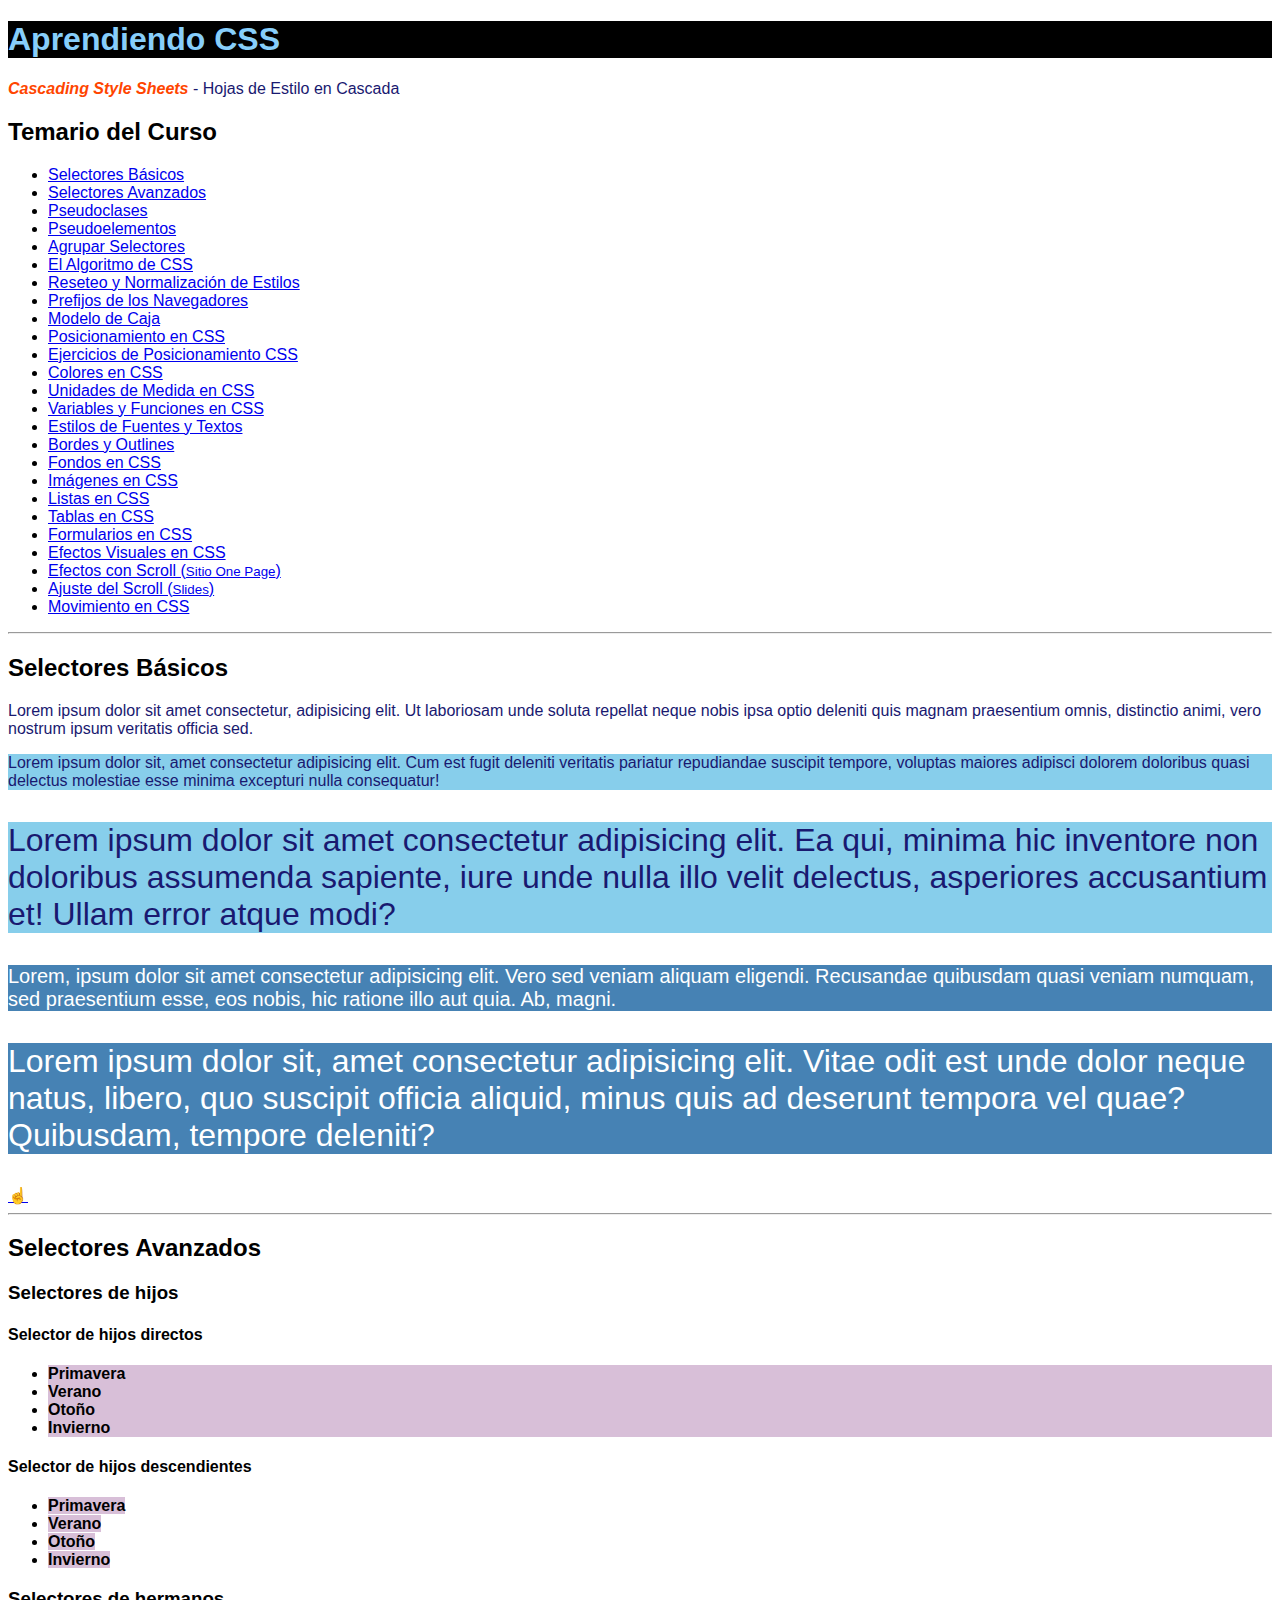
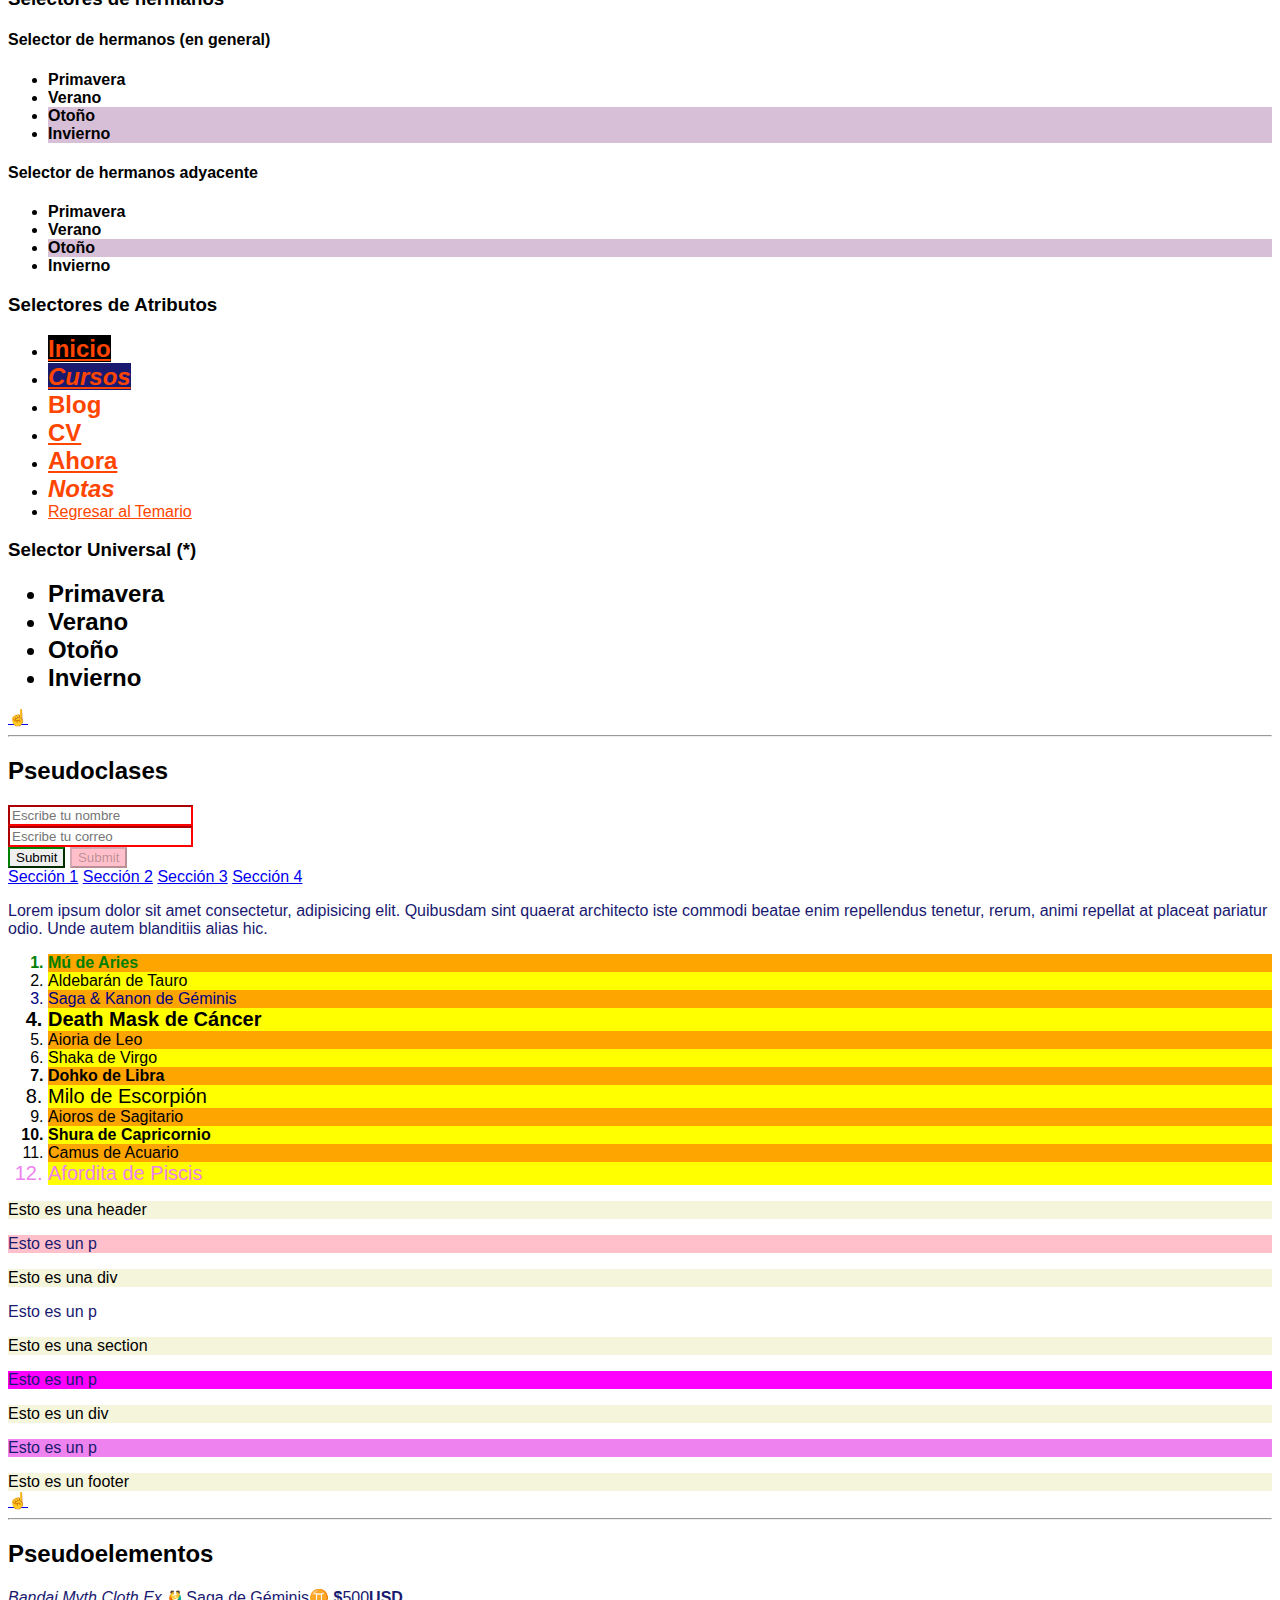
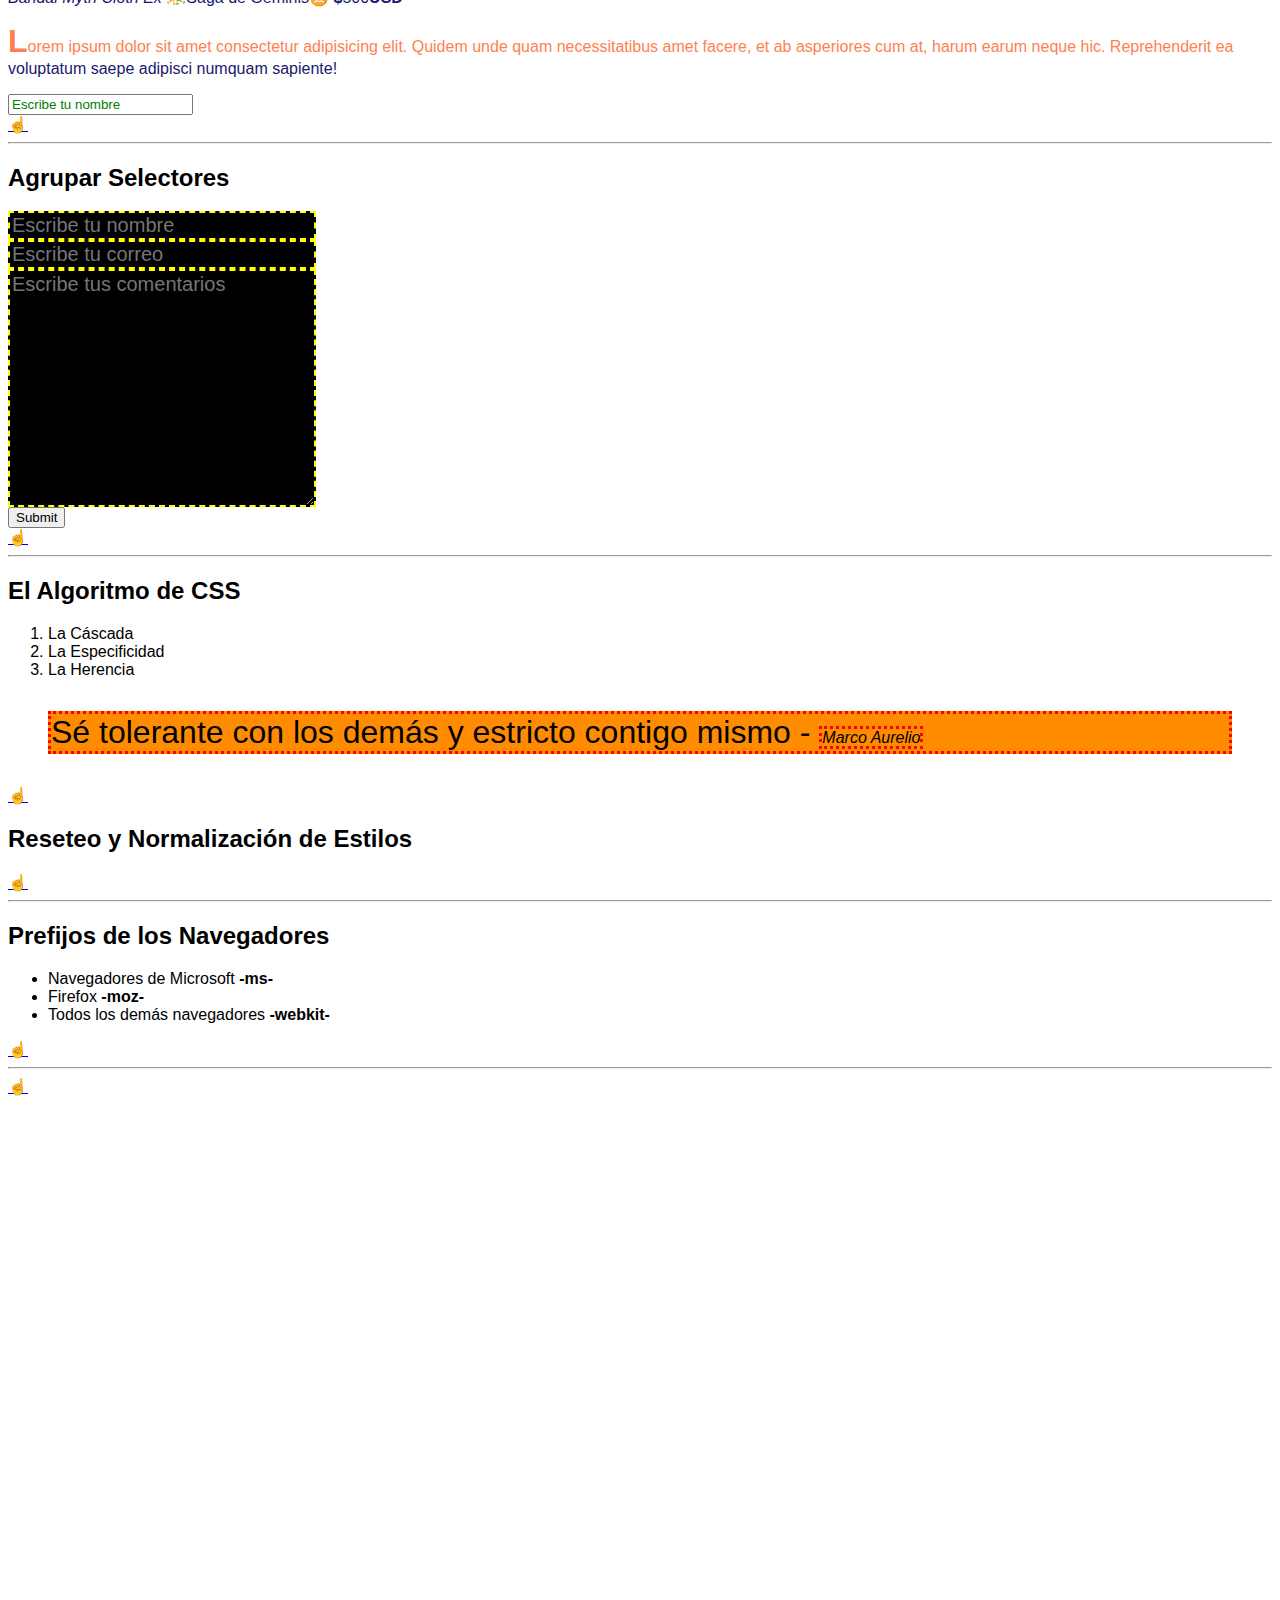
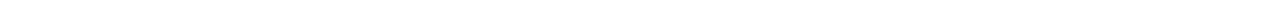
==== 02-CursosCSS/index.html @ b0f184ba "comentarios" ====
<!DOCTYPE html>
<html lang="es">

<head>
  <meta charset="UTF-8">
  <meta http-equiv="X-UA-Compatible" content="IE=edge">
  <meta name="viewport" content="width=device-width, initial-scale=1.0">
  <title>Curso de CSS</title>
  <!-- <link rel="stylesheet" href="css/reset.css"> -->
  <link rel="stylesheet" href="css/normalize.css">
  <link rel="stylesheet" href="css/style.css">
  <style>
    html {
      scroll-behavior: smooth;
    }

    h1 {
      color: yellowgreen;
    }
  </style>
</head>

<body>
  <article id="temario-css">
    <h1 style="color: lightskyblue;">Aprendiendo CSS</h1>
    <p><i style="font-weight: bold; color: orangered;">Cascading Style Sheets</i> - Hojas de Estilo en Cascada</p>
    <h2>Temario del Curso</h2>
    <ul>
      <li><a href="index.html#selectores-basicos">Selectores Básicos</a></li>
      <li><a href="index.html#selectores-avanzados">Selectores Avanzados</a></li>
      <li><a href="index.html#pseudoclases">Pseudoclases</a></li>
      <li><a href="index.html#pseudoelementos">Pseudoelementos</a></li>
      <li><a href="index.html#agrupar-selectores">Agrupar Selectores</a></li>
      <li><a href="index.html#algoritmo-css">El Algoritmo de CSS</a></li>
      <li><a href="index.html#reseteo-normalizacion">Reseteo y Normalización de Estilos</a></li>
      <li><a href="index.html#prefijos-navegadores">Prefijos de los Navegadores</a></li>
      <li><a href="box-model.html">Modelo de Caja</a></li>
      <li><a href="positions.html">Posicionamiento en CSS</a></li>
      <li><a href="positions-examples.html">Ejercicios de Posicionamiento CSS</a></li>
      <li><a href="colors.html">Colores en CSS</a></li>
      <li><a href="units.html">Unidades de Medida en CSS</a></li>
      <li><a href="variables-functions.html">Variables y Funciones en CSS</a></li>
      <li><a href="fonts-texts.html">Estilos de Fuentes y Textos</a></li>
      <li><a href="border-outline.html">Bordes y Outlines</a></li>
      <li><a href="backgrounds.html">Fondos en CSS</a></li>
      <li><a href="images.html">Imágenes en CSS</a></li>
      <li><a href="lists.html">Listas en CSS</a></li>
      <li><a href="tables.html">Tablas en CSS</a></li>
      <li><a href="forms.html">Formularios en CSS</a></li>
      <li><a href="visual-effects.html">Efectos Visuales en CSS</a></li>
      <li><a href="scroll-one-page.html">Efectos con Scroll (<small>Sitio One Page</small>)</a></li>
      <li><a href="scroll-snap-slides.html">Ajuste del Scroll (<small>Slides</small>)</a></li>
      <li><a href="motion.html">Movimiento en CSS</a></li>
    </ul>
  </article>
  <hr>
  <article id="selectores-basicos">
    <h2>Selectores Básicos</h2>
    <p>
      Lorem ipsum dolor sit amet consectetur, adipisicing elit. Ut laboriosam unde soluta repellat neque nobis ipsa
      optio deleniti quis magnam praesentium omnis, distinctio animi, vero nostrum ipsum veritatis officia sed.
    </p>
    <p id="parrafo-dos">
      Lorem ipsum dolor sit, amet consectetur adipisicing elit. Cum est fugit deleniti veritatis pariatur repudiandae
      suscipit tempore, voluptas maiores adipisci dolorem doloribus quasi delectus molestiae esse minima excepturi nulla
      consequatur!
    </p>
    <p class="text-32 bg-skyblue">
      Lorem ipsum dolor sit amet consectetur adipisicing elit. Ea qui, minima hic inventore non doloribus assumenda
      sapiente, iure unde nulla illo velit delectus, asperiores accusantium et! Ullam error atque modi?
    </p>
    <p class="text-20 bg-steelblue text-white">
      Lorem, ipsum dolor sit amet consectetur adipisicing elit. Vero sed veniam aliquam eligendi. Recusandae quibusdam
      quasi veniam numquam, sed praesentium esse, eos nobis, hic ratione illo aut quia. Ab, magni.
    </p>
    <p class="text-32 bg-steelblue text-white">
      Lorem ipsum dolor sit, amet consectetur adipisicing elit. Vitae odit est unde dolor neque natus, libero, quo
      suscipit officia aliquid, minus quis ad deserunt tempora vel quae? Quibusdam, tempore deleniti?
    </p>
    <a href="index.html#temario-css">☝️</a>
  </article>
  <hr>
  <article id="selectores-avanzados">
    <h2>Selectores Avanzados</h2>
    <h3>Selectores de hijos</h3>
    <h4>Selector de hijos directos</h4>
    <ul class="hijos-directos">
      <li><b>Primavera</b></li>
      <li><b>Verano</b></li>
      <li><b>Otoño</b></li>
      <li><b>Invierno</b></li>
    </ul>
    <h4>Selector de hijos descendientes</h4>
    <ul class="hijos-descendientes">
      <li><b>Primavera</b></li>
      <li><b>Verano</b></li>
      <li><b>Otoño</b></li>
      <li><b>Invierno</b></li>
    </ul>
    <h3>Selectores de hermanos</h3>
    <h4>Selector de hermanos (en general)</h4>
    <ul>
      <li><b>Primavera</b></li>
      <li class="hermanos-general"><b>Verano</b></li>
      <li><b>Otoño</b></li>
      <li><b>Invierno</b></li>
    </ul>
    <h4>Selector de hermanos adyacente</h4>
    <ul>
      <li><b>Primavera</b></li>
      <li class="hermanos-adyacentes"><b>Verano</b></li>
      <li><b>Otoño</b></li>
      <li><b>Invierno</b></li>
    </ul>
    <h3>Selectores de Atributos</h3>
    <nav class="selectores-atributos">
      <ul>
        <li><a href="https://jonmircha.com" target="_blank">Inicio</a></li>
        <li><a class="menu-item cursos button" href="https://jonmircha.com/cursos" target="_blank">Cursos</a></li>
        <li><a href="http://jonmircha.com/blog" target="_blank">Blog</a></li>
        <li><a href="https://jonmircha.com/cv" target="_blank">CV</a></li>
        <li><a class="menu item ahora button" href="https://jonmircha.com/ahora" target="_blank">Ahora</a></li>
        <li><a class="menu-item notas button" href="http://jonmircha.com/notas" target="_blank">Notas</a></li>
        <li><a href="index.html#temario-css">Regresar al Temario</a></li>
      </ul>
    </nav>
    <h3>Selector Universal (*)</h3>
    <ul class="selector-universal">
      <li><b>Primavera</b></li>
      <li><b>Verano</b></li>
      <li><b>Otoño</b></li>
      <li><b>Invierno</b></li>
    </ul>
    <a href="index.html#temario-css">☝️</a>
  </article>
  <hr>
  <article id="pseudoclases">
    <h2>Pseudoclases</h2>
    <form class="form-pseudoclases">
      <input type="text" name="nombre" placeholder="Escribe tu nombre" required>
      <br>
      <input type="email" name="correo" placeholder="Escribe tu correo" required>
      <br>
      <input type="submit">
       <input type="submit" disabled><!-- inhabilita el boton  -->
    </form>
    <nav class="menu-pseudoclases">
      <a href="#seccion1">Sección 1</a>
      <a href="#seccion2">Sección 2</a>
      <a href="#seccion3">Sección 3</a>
      <a href="#seccion4">Sección 4</a>
    </nav>
    <p class="p-pseudoclases">
      Lorem ipsum dolor sit amet consectetur, adipisicing elit. Quibusdam sint quaerat architecto iste commodi beatae
      enim repellendus tenetur, rerum, animi repellat at placeat pariatur odio. Unde autem blanditiis alias hic.
    </p>
    <ol class="lista-pseudoclases">
      <li>Mú de Aries</li>
      <li>Aldebarán de Tauro</li>
      <li>Saga & Kanon de Géminis</li>
      <li>Death Mask de Cáncer</li>
      <li>Aioria de Leo</li>
      <li>Shaka de Virgo</li>
      <li>Dohko de Libra</li>
      <li>Milo de Escorpión</li>
      <li>Aioros de Sagitario</li>
      <li>Shura de Capricornio</li>
      <li>Camus de Acuario</li>
      <li>Afordita de Piscis</li>
    </ol>
    <article class="articulo-pseudoclases">
      <header>Esto es una header</header>
      <p>Esto es un p</p>
      <div>Esto es una div</div>
      <p>Esto es un p</p>
      <section>Esto es una section</section>
      <p>Esto es un p</p>
      <div>Esto es un div</div>
      <p>Esto es un p</p>
      <footer>Esto es un footer</footer>
    </article>
    <a href="index.html#temario-css">☝️</a>
  </article>
  <hr>
  <article id="pseudoelementos">
    <h2>Pseudoelementos</h2>
    <p>
      <i>Bandai Myth Cloth Ex</i> <span class="saga-geminis">Saga de Géminis</span> <span class="saga-precio">500</span>
    </p>
    <p class="p-pseudoelementos">
      Lorem ipsum dolor sit amet consectetur adipisicing elit. Quidem unde quam necessitatibus amet facere, et ab
      asperiores cum at, harum earum neque hic. Reprehenderit ea voluptatum saepe adipisci numquam sapiente!
    </p>
    <input class="input-pseudoelementos" type="text" name="nombre" placeholder="Escribe tu nombre">
    <br>
    <a href="index.html#temario-css">☝️</a>
  </article>
  <hr>
  <article id="agrupar-selectores">
    <h2>Agrupar Selectores</h2>
    <form class="form-agrupar-selectores">
      <input type="text" name="nombre" placeholder="Escribe tu nombre">
      <input type="email" name="correo" placeholder="Escribe tu correo">
      <textarea name="comentarios" placeholder="Escribe tus comentarios" cols="30" rows="10"></textarea>
      <input type="submit">
    </form>
    <a href="index.html#temario-css">☝️</a>
  </article>
  <hr>
  <article id="algoritmo-css">
    <h2>El Algoritmo de CSS</h2>
    <ol>
      <li>La Cáscada</li>
      <li>La Especificidad</li>
      <li>La Herencia</li>
    </ol>
    <blockquote id="cita-marco" class="cita-marco" style="background-color: rebeccapurple;">
      Sé tolerante con los demás y estricto contigo mismo - <cite>Marco Aurelio</cite>
    </blockquote>
    <a href="index.html#temario-css">☝️</a>
  </article>
  <article id="reseteo-normalizacion">
    <h2>Reseteo y Normalización de Estilos</h2>
    <a href="index.html#temario-css">☝️</a>
  </article>
  <hr>
  <article id="prefijos-navegadores">
    <h2>Prefijos de los Navegadores</h2>
    <ul>
      <li>Navegadores de Microsoft <code><b>-ms-</b></code></li>
      <li>Firefox <code><b>-moz-</b></code></li>
      <li>Todos los demás navegadores <code><b>-webkit-</b></code></li>
    </ul>
    <a href="index.html#temario-css">☝️</a>
  </article>
  <hr>
  <a href="index.html#temario-css">☝️</a>
  <br><br><br><br><br><br><br><br><br><br><br><br><br><br><br><br><br><br><br><br><br><br><br><br><br><br><br><br><br><br>
</body>

</html>
---- 02-CursosCSS/css/style.css ----
/* 
Comentario en CSS

Regla CSS consta de 2 partes 
 1) el selector
 2) bloque de declaraciones: {
  atributo: valor;
  atributo-de-mas-dos-palabras: otro-valor;
}
*/

/* Son mala práctica por que son bloqueantes a la hora de que el navegador lee esta instrucción(el navegador cuando entramos lee todo el 'contenido' y al momento de leer el import se queda ahi hasta termine de leer el contenido de esa hoja para poder seguir leyendo el otro contenido)  */
@import url("otro-hoja.css"); /* la regla import es para colocar los estilos de otra pagina de estilos */

h1 {
  color: orangered;
  background-color: black;
}

/* 
  Links de referencia y documentación
  https://es.wikipedia.org/wiki/Hoja_de_estilos_en_cascada
  https://www.w3.org/html/logo/
  https://www.w3.org/standards/webdesign/htmlcss.html
  https://www.w3.org/TR/css-2020/
  https://developer.mozilla.org/es/docs/Web/CSS
  https://cssreference.io/
  https://caniuse.com/
  https://codeguide.co/
*/

/* 
Selectores Básicos
  1) Etiquetas - son elementos html
  2) Identificadores - atributo id - #
  3) Clases - atributo class - .
*/

p {
  color: midnightblue;
}

/* Dar estilos con Id se considera un AntiPatrón */
#parrafo-dos {
  background-color: skyblue;
}

/* Dar estilos con clases nos permite reutilizar nuestro código CSS */
.bg-skyblue {
  background-color: skyblue;
}

.bg-steelblue {
  background-color: steelblue;
}

.text-20 {
  font-size: 20px;
}

.text-32 {
  font-size: 32px;
}

.text-white {
  color: white;
}

.hijos-directos > li {         /*tiene que se directo de la clase hijos directos, li es en bloque(se pintan todos) */
  background-color: thistle;
}

.hijos-descendientes b {     /*No importa si no es hijo directo(osea que no esta despues de ul), b es en linea(se pintan todos en un cierto espacio)    */
  background-color: thistle;
}

/* Los selectores de hermanos van a aplicar a los elementos que son hermanos y que estén por debajo del elemento de referencia */
.hermanos-general ~ li { /* como la clase esta en el segundo li(en verano) se marcan los dos hermanos de abajo */
  background-color: thistle;
}

.hermanos-adyacentes + li {  /* la clase esta en el segundo li(verano) y solo se marca el siguiente de abajo */
  background-color: thistle;
}

/* Selectores de atributos */
.selectores-atributos a[href] { /* aplica los estilos a todos los enlaces que tengan el atributo href */
  color: orangered;
}

.selectores-atributos a[target="_blank"] { /*aplica los estilos a todos los enlaces que tengan el atributo target y aparte tenga el valor _blank  */
  font-weight: bold;
}

/* El comodín del * aplica el estilo si contiene el texto en cuestión en cualquier parte, en este caso jonmircha */
.selectores-atributos a[href*="jonmircha"] {
  font-size: 24px;
}

/* El comodín del ^ aplica el estilo si contiene el texto en cuestión al inicio solamente */
.selectores-atributos a[href^="http://"]{
  text-decoration: none; /* que no tengan el subrayado(blog y notas, los demas empiezan con https:// */
}

/* El comodín del $ aplica el estilo si contiene el texto en cuestión al final */
.selectores-atributos a[href$=".com"] {
  background-color: black; /* solamente inicio termina con .com */
}

/* El comodín del ~ aplica el estilo si contiene el texto en cuestión en una lista separada por espacios */
.selectores-atributos a[class~="cursos"] {  
   background-color: midnightblue; /* que exista la clase cursos */
}

/* El comodín del | aplica el estilo si contiene el texto en cuestión en una lista separada por espacios y que despues del texto en cuestión venga un guión medio - */
.selectores-atributos a[class|="menu"] { /* menu tiene que estar seguida del guion, por eso solo esta regla aplica a cursos y a notas, en ahora no aplica porque solo tiene el menu solo */
  font-style: italic; 
}

/* Selector Universal */
* {
  font-family: sans-serif; /* se aplica a todos los elementos del documento html  */
}

.selector-universal * {  /*se aplica a todos los elementos dentro de la clase selector-universal   */
  font-size: 24px;
}

/* 
Pseudoclases - Dan estilos dependiendo del contexto, posición o estado del elemento
https://developer.mozilla.org/es/docs/Web/CSS/Pseudo-classes
*/

.form-pseudoclases *:required { /*todos los elementos del form que sean del tipo required(seria un estado)  */
  border-color: yellow;
}

.form-pseudoclases *:valid { /*cuando llenamos el form, si lo llevamos bien, osea que el form sea valido(por ej el input tipo email tiene que validar q haya una arroba en los textos), el borde se va pintar de verde  */
  border-color: green;
}

.form-pseudoclases *:invalid { /*cumple la misma funcion de arriba pero al reves, cuando el form sea invalido lo pinta de rojo, y ademas trabaja con el required porque es requerido y si no se llena el formulario requerido, el formulario es invalido  */
  border-color: red;
}

.form-pseudoclases *:focus { /*cuando cualquier elemento del formulario tenga el foco de la pagina se cambia el color de fondo */
  background-color: skyblue;
}

.form-pseudoclases *:disabled { /*le doy estilo al elemento que esta desabilitado(en boton de enviar que tiene ek disabled) */
  background-color: pink;
}

.menu-pseudoclases a:visited { /*dentro de la clase menu-pseudoclases hay enlaces, los enlaces tienen un color especifico y cuando los visito me cambia de color a un color medio violeta, con esta propiedad puedo cambiar el color de los enlaces visitados, si ponia solo a:visited este color iba a cambiar en todos los enlaces. Tiene que estar arriba para que no innhabilite el estado hover */
  color: red;
}
/*el hover se puede usar para todos los elementos, para enlaces, para imagenes, para parrafos, etc.Ademas tiene que estar definido al final de estas pseudoclases.
Importa mucho el orden:
:link(es el que pone el color en los enlaces)
:active
:visited
:hover
En la pagina de mozilla developer aparece por orden(el enlace esta mas arriba) */

.menu-pseudoclases a:hover { /*dentro de la clase menu-pseudoclases hay enlaces, cuando pase por esos enlaces con el mouse me va cambiar el color de letra(a naranja)*/
  color: orange;
}




.p-pseudoclases:hover { /*esto seria una prueba de que cualquier elemento puede tener el hover(es cuando el mouse para por el elemento seleccionado) en este caso selecionamos que cuando el mouse pase por la clase pseudoclases el tamaño de la fuente va aumentar  */
  font-size: 20px;
}

#temario-css:target {  /* cuando apreto el boton de la manito para que al temario, el fondo se pinta de ese color. */
  background-color: lightgreen;
}


.lista-pseudoclases li:first-child { /*en la clase lista-pseudoclases ya sabemos que hay una lista, el first-child va aplicar el estilo al primer elemento que tenga el elemento padre(li), en este caso cambia el color de la letra al primer elemento li*/
  color: green;
}

.lista-pseudoclases li:last-child { /*en este caso es para el ultimo elemento li, va a cambiar el color de letra*/
  color: violet;
}

.lista-pseudoclases li:nth-child(3) { /*con nth-child elegimos el elemento al que queremos aplicarle el estilo y le pasamos como argumento un numero que tiene que estar entre parentesis, en este caso al 3er elemento de la lista le cambio el color de la letra */
  color: navy;
}

.lista-pseudoclases li:nth-child(4n) { /*4n significa que de 4 en 4 aplique los estilos, en este caso que el tamaño de la letra sea de 20px */ 
  font-size: 20px;
}

.lista-pseudoclases li:nth-child(3n + 1) { /*con 3n significa que vaya de 3 en 3: se pinta el 3ero, despues el 6to,9no y el 12vo; con el +1 lo que hago empiece en 1, despues va el 4to, despues va el 7mo y despues el 10mo */ 
  font-weight: bold;
}

.lista-pseudoclases li:nth-child(even) { /*even quiere decir pares, osea que el color de fondo de los numeros pares sea de amarillo */
  background-color: yellow;
}

.lista-pseudoclases li:nth-child(odd) { /*odd quiere decir impares, osea que el color de fondo de los numeros imparres sea naranja */
  background-color: orange;
}

.articulo-pseudoclases p:first-of-type { /*aca le estoy diciendo que el estilo se aplique al primer parrafo(osea el primero en su tipo), porque en la clase articulo-pseudoclases el primer elemento no es un p, es un header, pero con el of type me va marcar el primer parrafo que aparezca */
  background-color: pink;
}

.articulo-pseudoclases p:last-of-type { /*aca le decimos que el color de fondo sea violet al ultimo p(al ultimo en su tipo) */
  background-color: violet;
}

.articulo-pseudoclases p:nth-of-type(3) { /*aca le decimos que al tercer p(el tercero en su tipo) le pongamos el estilo fuchsia */
  background-color: fuchsia;
}

.articulo-pseudoclases *:not(p) { /*aca le decimos que le aplique estilos a todos las etiquetas y con el not(p) le decimos que menos a las etiquetas p */
  background-color: beige;
}

/*
Pseudoelementos - Dan estilos a partes específicas de un elemento, se usa el :: para diferenciarlos de las pseudoclases
https://developer.mozilla.org/es/docs/Web/CSS/Pseudoelementos
*/

.saga-geminis::before {
  content: "🤼‍♂️";
}

.saga-geminis::after {
  content: "♊";
}

.saga-precio::before {
  content: "$";
  font-weight: bold;
}

.saga-precio::after {
  content: "USD";
  font-weight: bold;
}

.p-pseudoelementos::first-letter {
  font-weight: bold;
  font-size: 32px;
}

.p-pseudoelementos::first-line {
  color: coral;
}

.p-pseudoelementos::selection {
  color: greenyellow;
  background-color: black;
}

.input-pseudoelementos::placeholder {
  color: green;
}

/* Agrupar Selectores */
.form-agrupar-selectores input[type="text"],
.form-agrupar-selectores input[type="email"],
.form-agrupar-selectores textarea {
  border-color: yellow;
  border-width: 2px;
  border-style: dashed;
  background-color: black;
  font-size: 20px;
  display: block;
  width: 300px;
}

/* 
El Algoritmo de CSS: Es la forma en que el navegador aplica los estilos al documento HTML. Es vital entender este concepto para que entiendas como se aplican y en algunas ocasiones se sobreescriben las reglas CSS.
  1) La Cascada.
  2) La Especificidad.
  3) La Herencia.

La Cascada es el mecanismo en que el navegador aplica los estilos. Y toma en cuenta lo siguiente en este orden:
  1) El Origen del Código:
    - El User Agent (los estilos por defecto del navegador)
    - Personalizaciones del usuario.
    - Los estilos del autor.
  2) La Especificidad del Selector
  3) Orden de Aparición

La Especificidad es el peso que tiene un selector cuando hay conflicto de estilos. Se calcula de la siguiente forma:
  Etiquetas y pseudoelementos -------------- 0,0,0,1
  Clases, atributos y pseudoclases ------------0,0,1,0
  Identificadores -------------------------------0,1,0,0
  Estilos en línea--------------------------------1,0,0,0
  !important ------------------Rompe la especificidad

La Herencia, es la capacidad de un selector de obtener (heredar) los valores de sus ancestros más cercanos, para aplicarla se usa el valor inherit, si queremos evitarla podemos asignar otro valor o inicializar la propiedad en cuestión con el valor initial

https://web.dev/learn/css/inheritance/#which-properties-are-inheritable
*/

blockquote#cita-marco.cita-marco {
  background-color: lightsteelblue;
}

blockquote {
  background-color: burlywood;
}

#cita-marco {
  background-color: lightgreen;
}

blockquote.cita-marco {
  background-color: tomato;
}

.cita-marco {
  background-color: cornflowerblue;
}

.cita-marco {
  background-color: mediumaquamarine !important;
}

blockquote#cita-marco {
  background-color: lightsalmon;
}

.cita-marco {
  background-color: moccasin !important;
  background-color: darkorange !important;
  font-size: 32px;
  border-style: dotted;
  border-color: red;
}

.cita-marco cite {
  background-color: pink;
  background-color: inherit;
  font-size: 24px;
  font-size: initial;
  border-style: inherit;
  border-color: inherit;
}

/* 
https://autoprefixer.github.io/
https://caniuse.com/

Prefijos de los navegadores
-webkit-user-select: none;
-moz-user-select: none;
-ms-user-select: none;
user-select: none;
*/
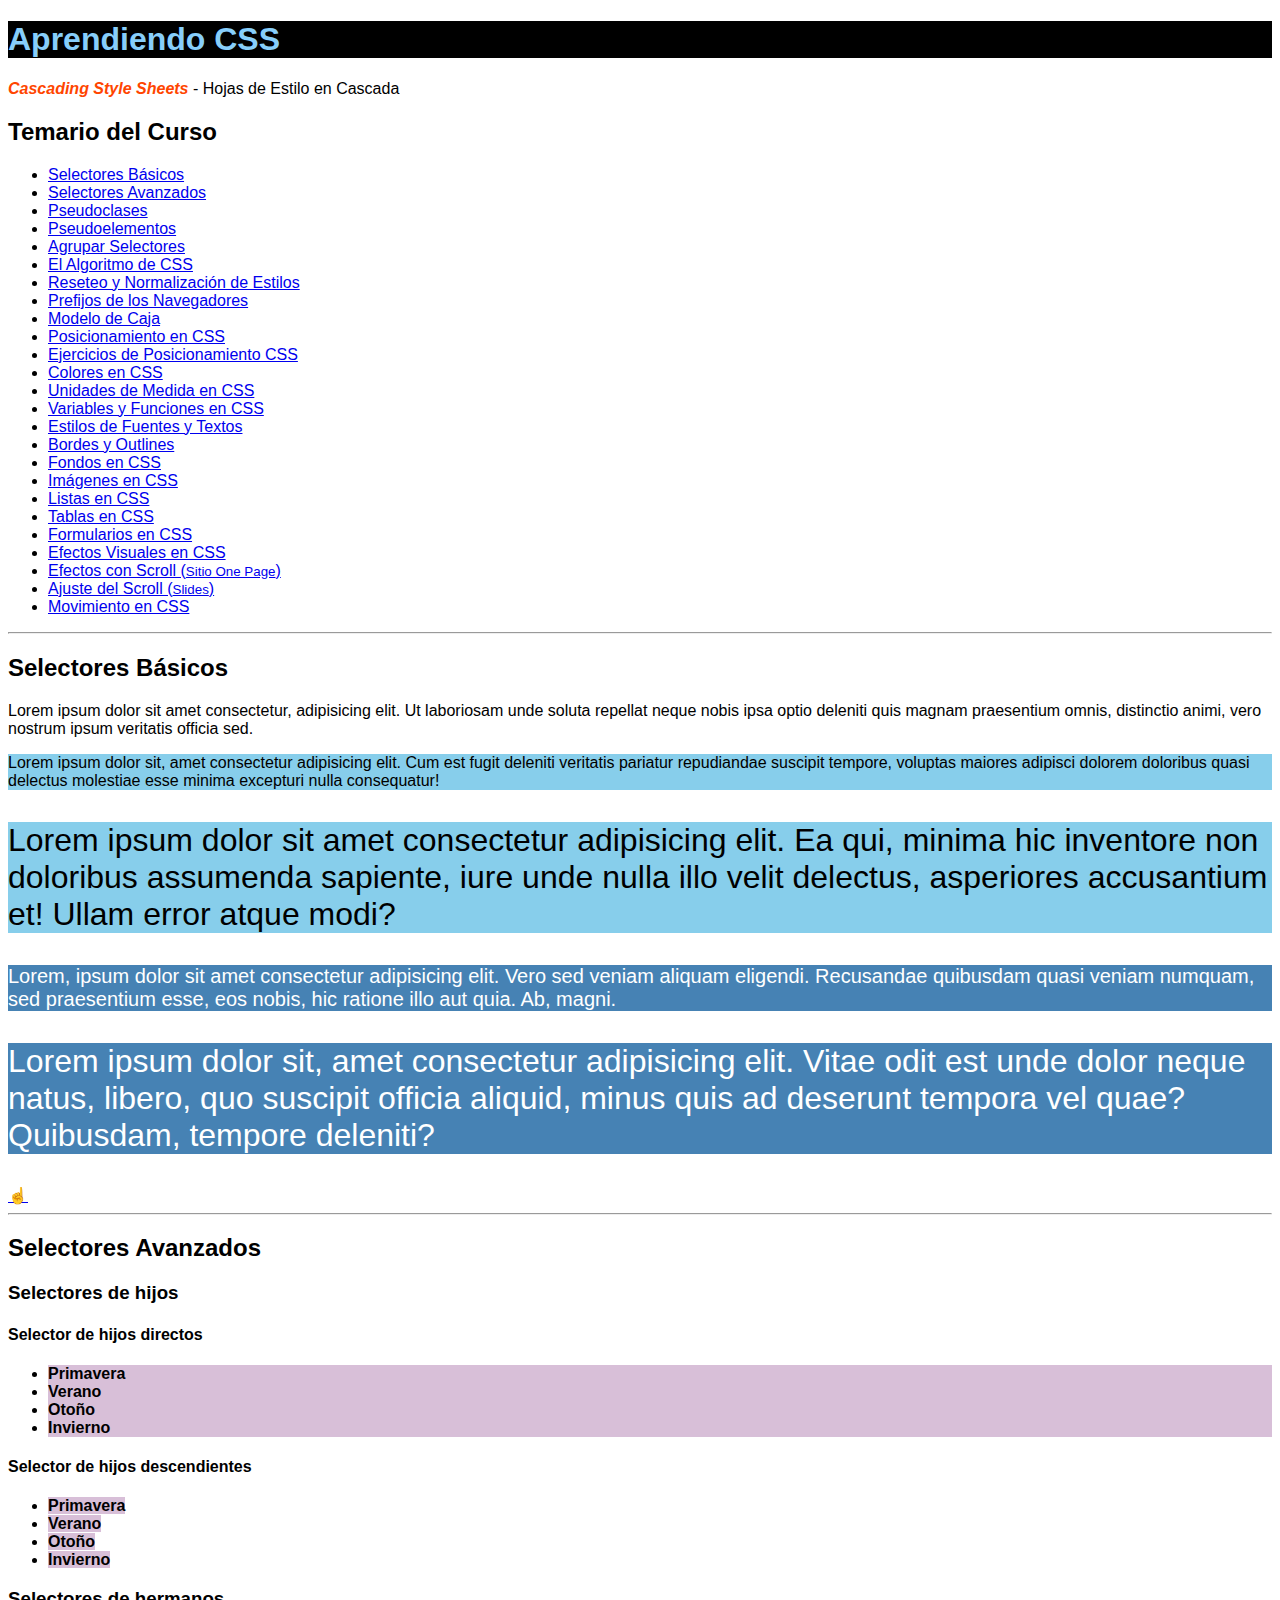
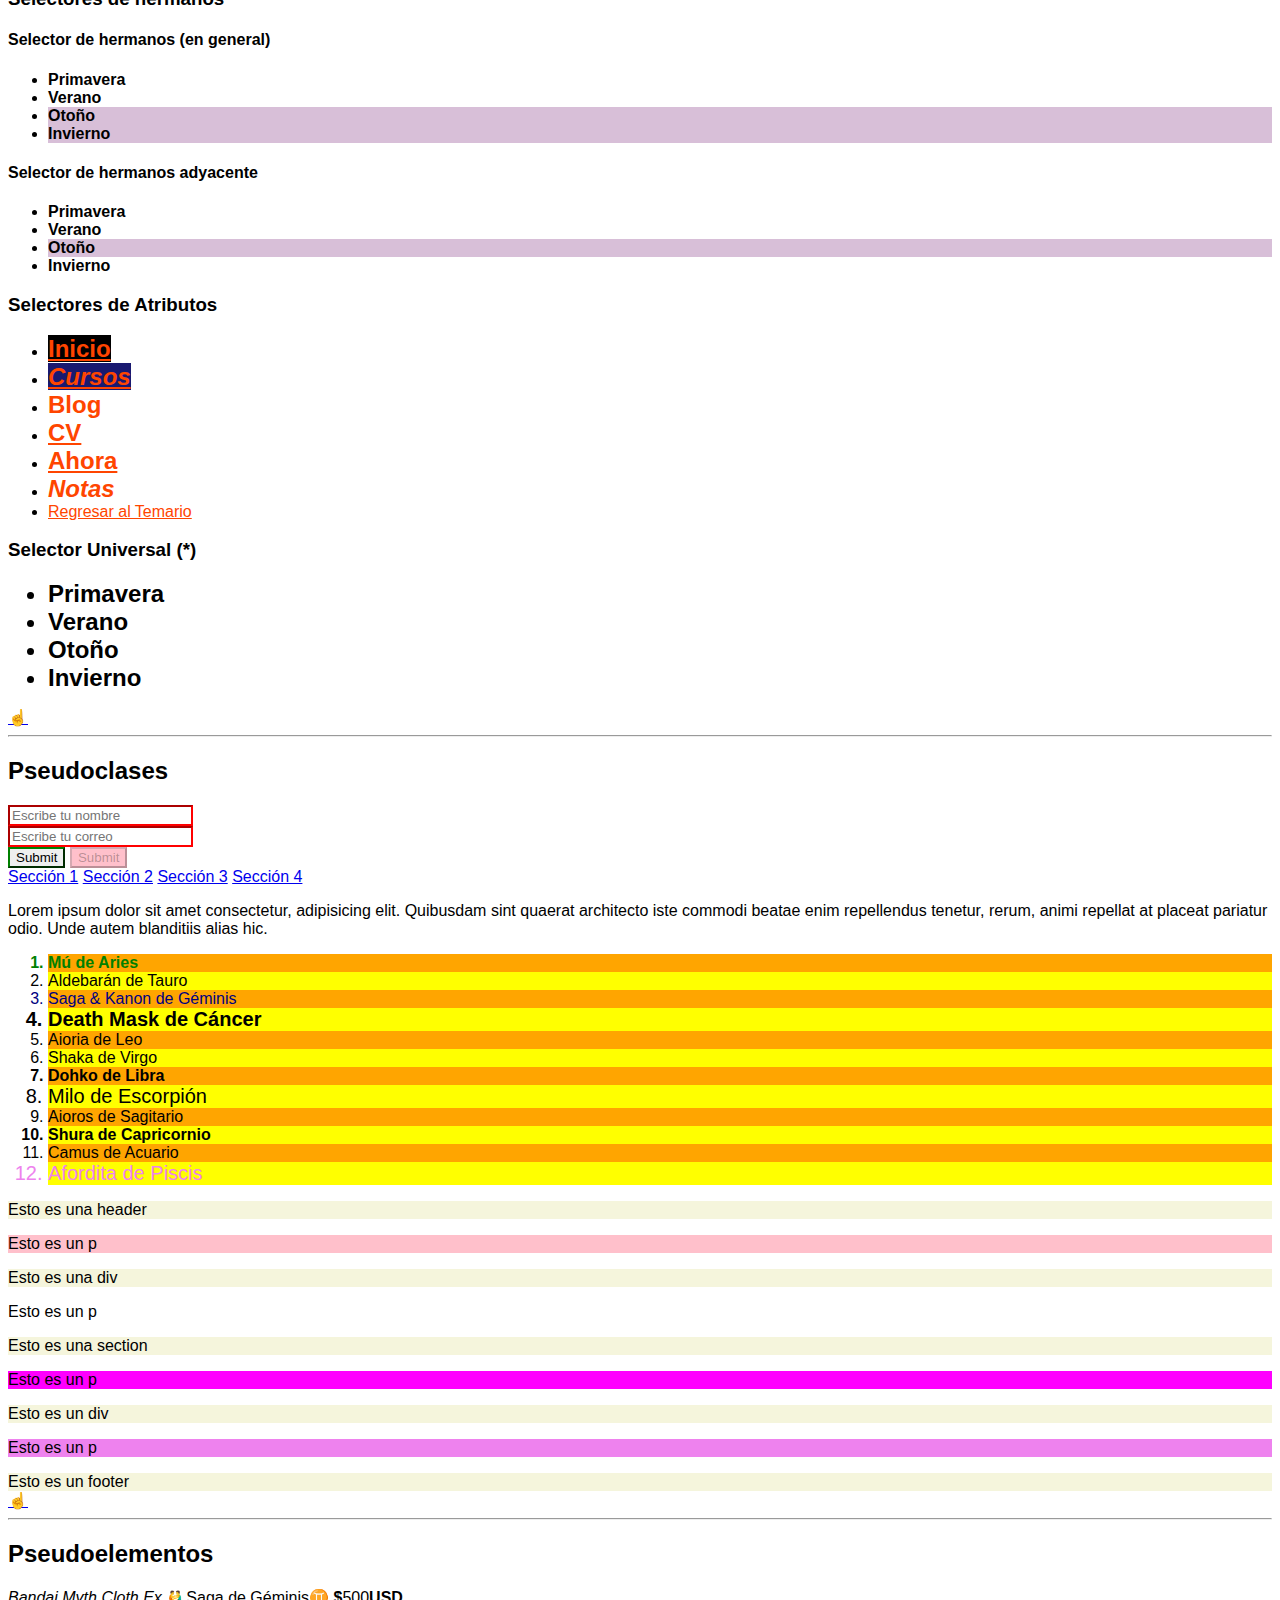
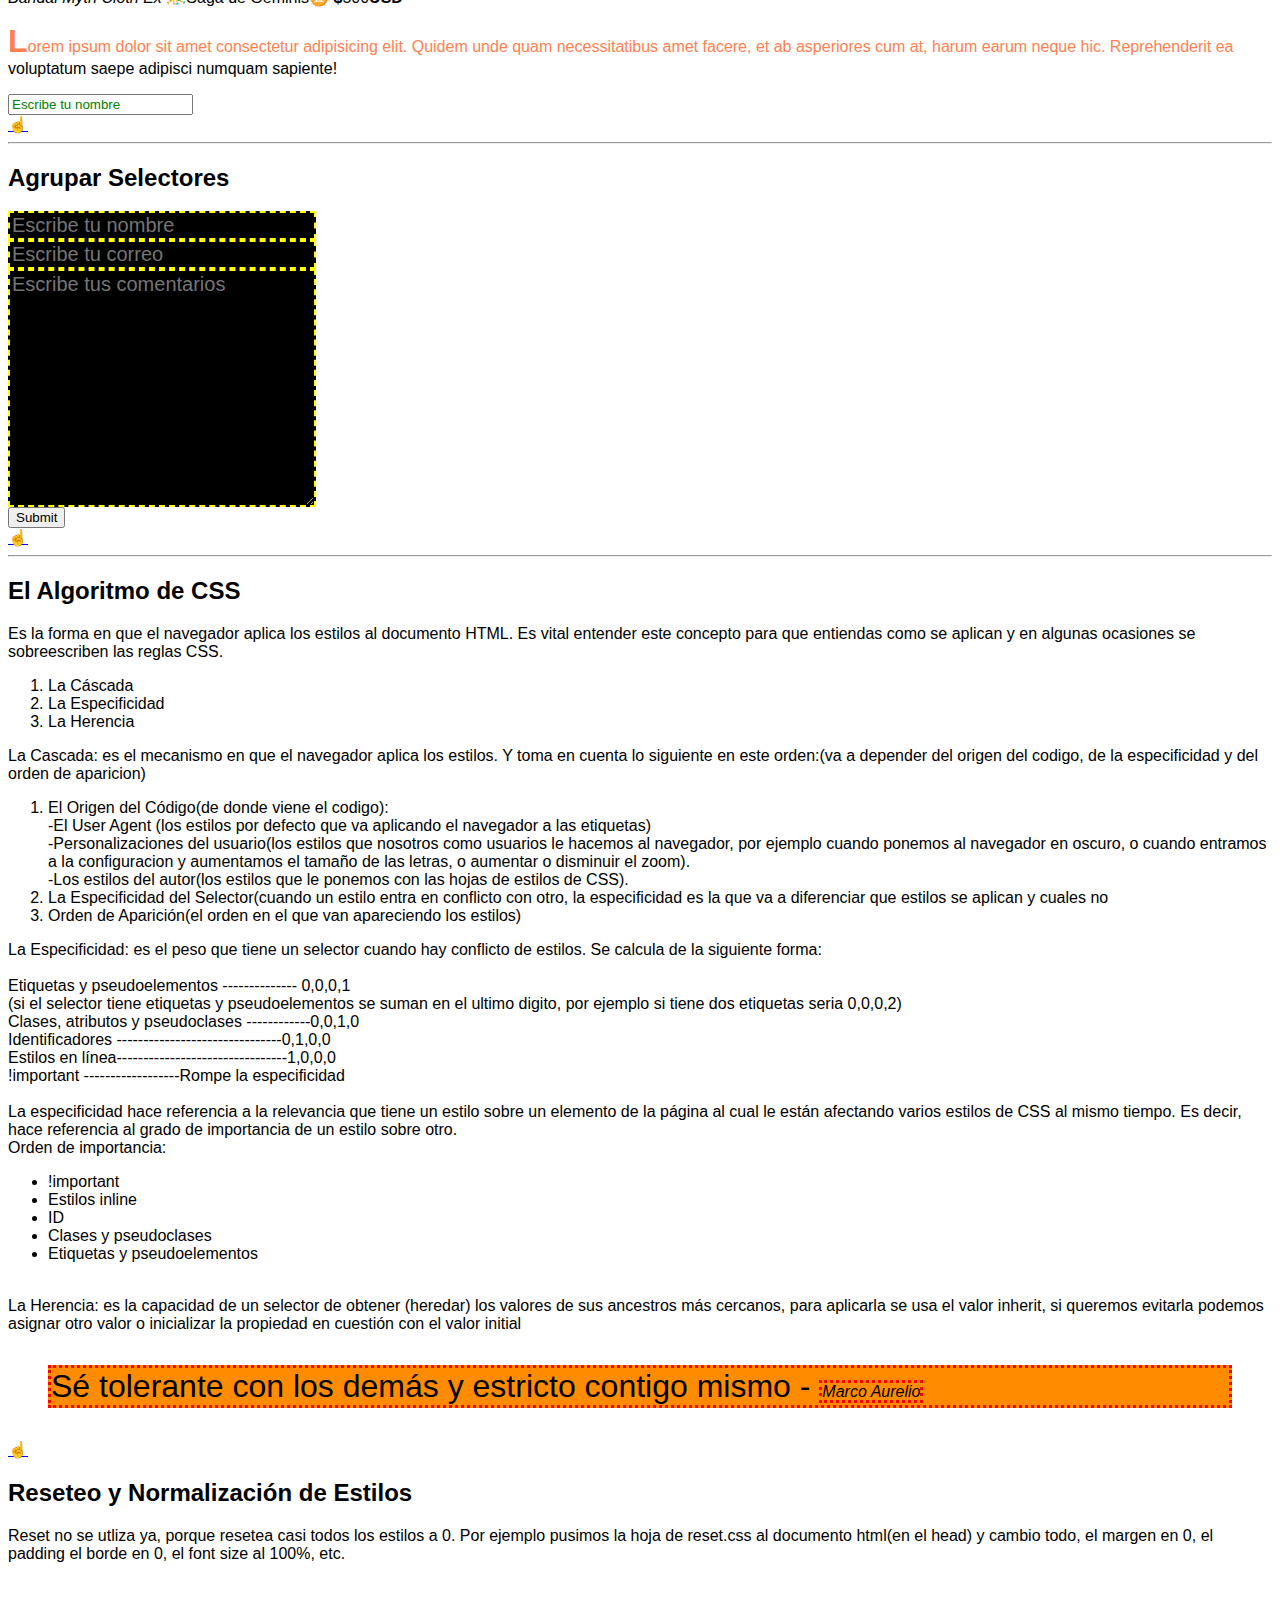
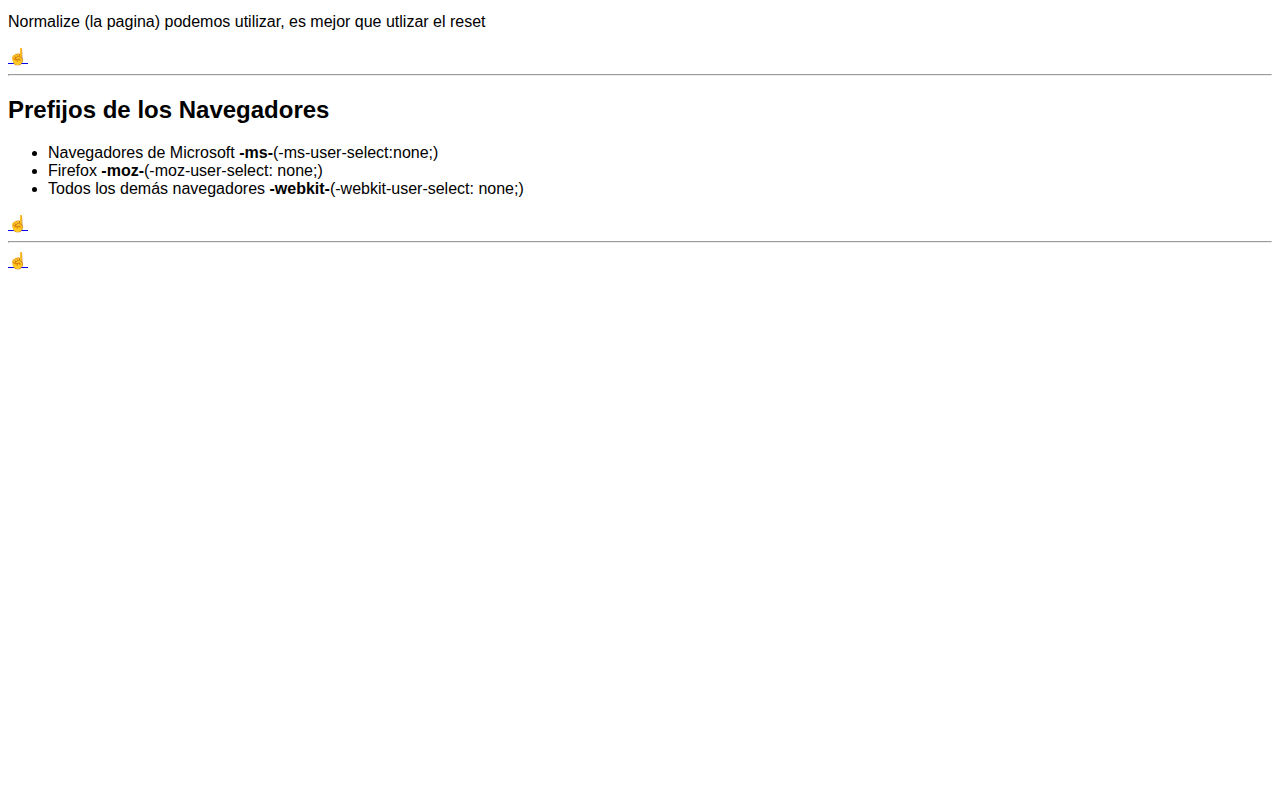
==== commit 2e387b86: "comentarioss" ====
--- a/02-CursosCSS/index.html
+++ b/02-CursosCSS/index.html
@@ -10,7 +10,7 @@
   <link rel="stylesheet" href="css/normalize.css">
   <link rel="stylesheet" href="css/style.css">
   <style>
-    html {
+    html { /*es para que cuando aprete los enlaces para ir a una parte del documento, especifica el comportamiento del desplazamiento */
       scroll-behavior: smooth;
     }
 
@@ -185,6 +185,7 @@
   <article id="pseudoelementos">
     <h2>Pseudoelementos</h2>
     <p>
+      <!-- Muestra el texto marcado con un estilo en cursiva o italica. Crea una caja EN LINEA -->
       <i>Bandai Myth Cloth Ex</i> <span class="saga-geminis">Saga de Géminis</span> <span class="saga-precio">500</span>
     </p>
     <p class="p-pseudoelementos">
@@ -209,11 +210,54 @@
   <hr>
   <article id="algoritmo-css">
     <h2>El Algoritmo de CSS</h2>
+    <p>Es la forma en que el navegador aplica los estilos al documento HTML. Es vital entender este concepto para que entiendas como se aplican y en algunas ocasiones se sobreescriben las reglas CSS.</p>
     <ol>
       <li>La Cáscada</li>
       <li>La Especificidad</li>
       <li>La Herencia</li>
     </ol>
+
+    <p>La Cascada: es el mecanismo en que el navegador aplica los estilos. Y toma en cuenta lo siguiente en este orden:(va a depender del origen del codigo, de la especificidad y del orden de aparicion)
+    <ol>   
+      <li>El Origen del Código(de donde viene el codigo):
+        <br>
+        -El User Agent (los estilos por defecto que va aplicando el navegador a las etiquetas)
+        <br>
+        -Personalizaciones del usuario(los estilos que nosotros como usuarios le hacemos al navegador, por ejemplo cuando ponemos al navegador en oscuro, o cuando entramos a la configuracion y aumentamos el tamaño de las letras, o aumentar o disminuir el zoom).
+        <br>
+        -Los estilos del autor(los estilos que le ponemos con las hojas de estilos de CSS).</li>
+      <li>La Especificidad del Selector(cuando un estilo entra en conflicto con otro, la especificidad es la que va a diferenciar que estilos se aplican y cuales no</li>
+      <li>Orden de Aparición(el orden en el que van apareciendo los estilos)</li>
+    </ol> 
+  
+    La Especificidad: es el peso que tiene un selector cuando hay conflicto de estilos. Se calcula de la siguiente forma:
+      <br><br>
+      Etiquetas y pseudoelementos -------------- 0,0,0,1 <br>(si el selector tiene etiquetas y pseudoelementos se suman en el ultimo digito, por ejemplo si tiene dos etiquetas seria  0,0,0,2)
+      <br>
+      Clases, atributos y pseudoclases ------------0,0,1,0
+      <br>
+      Identificadores -------------------------------0,1,0,0
+      <br>
+      Estilos en línea--------------------------------1,0,0,0
+      <br>
+      !important ------------------Rompe la especificidad
+    <br><br>
+    La especificidad hace referencia a la relevancia que tiene un estilo 
+        sobre un elemento de la página al cual le están afectando varios estilos 
+        de CSS al mismo tiempo. Es decir, hace referencia al grado de importancia 
+        de un estilo sobre otro. <br>
+        Orden de importancia:
+        <ul> 
+        <li>!important</li>
+        <li>Estilos inline</li> 
+        <li>ID</li>
+        <li>Clases y pseudoclases</li>
+        <li>Etiquetas y pseudoelementos</li>
+        </ul>
+    <br>
+    La Herencia: es la capacidad de un selector de obtener (heredar) los valores de sus ancestros más cercanos, para aplicarla se usa el valor inherit, si queremos evitarla podemos asignar otro valor o inicializar la propiedad en cuestión con el valor initial
+    </p>
+    <!-- para hacer una cita sirve blockquote y cite -->
     <blockquote id="cita-marco" class="cita-marco" style="background-color: rebeccapurple;">
       Sé tolerante con los demás y estricto contigo mismo - <cite>Marco Aurelio</cite>
     </blockquote>
@@ -221,15 +265,18 @@
   </article>
   <article id="reseteo-normalizacion">
     <h2>Reseteo y Normalización de Estilos</h2>
+    <p>Reset no se utliza ya, porque resetea casi todos los estilos a 0. Por ejemplo pusimos la hoja de reset.css al documento html(en el head) y cambio todo, el margen en 0, el padding el borde en 0, el font size al 100%, etc.</p>
+    <br>
+    <p>Normalize (la pagina) podemos utilizar, es mejor que utlizar el reset</p>
     <a href="index.html#temario-css">☝️</a>
   </article>
   <hr>
   <article id="prefijos-navegadores">
     <h2>Prefijos de los Navegadores</h2>
     <ul>
-      <li>Navegadores de Microsoft <code><b>-ms-</b></code></li>
-      <li>Firefox <code><b>-moz-</b></code></li>
-      <li>Todos los demás navegadores <code><b>-webkit-</b></code></li>
+      <li>Navegadores de Microsoft <code><b>-ms-</b></code>(-ms-user-select:none;)</li>
+      <li>Firefox <code><b>-moz-</b></code>(-moz-user-select: none;)</li>
+      <li>Todos los demás navegadores <code><b>-webkit-</b></code>(-webkit-user-select: none;)</li>
     </ul>
     <a href="index.html#temario-css">☝️</a>
   </article>
--- a/02-CursosCSS/css/style.css
+++ b/02-CursosCSS/css/style.css
@@ -10,6 +10,7 @@
 */
 
 /* Son mala práctica por que son bloqueantes a la hora de que el navegador lee esta instrucción(el navegador cuando entramos lee todo el 'contenido' y al momento de leer el import se queda ahi hasta termine de leer el contenido de esa hoja para poder seguir leyendo el otro contenido)  */
+
 @import url("otro-hoja.css"); /* la regla import es para colocar los estilos de otra pagina de estilos */
 
 h1 {
@@ -36,9 +37,9 @@
   3) Clases - atributo class - .
 */
 
-p {
+/* p {
   color: midnightblue;
-}
+} */
 
 /* Dar estilos con Id se considera un AntiPatrón */
 #parrafo-dos {
@@ -223,57 +224,60 @@
 }
 
 /*
-Pseudoelementos - Dan estilos a partes específicas de un elemento, se usa el :: para diferenciarlos de las pseudoclases
+Pseudoelementos - Dan estilos a partes específicas de un elemento, se usa el :: para diferenciarlos de las pseudoclases pero tambien se puede usar solo con uno :, pero es una buena practica usarlo con dos para poder diferenciarlos
 https://developer.mozilla.org/es/docs/Web/CSS/Pseudoelementos
 */
 
-.saga-geminis::before {
-  content: "🤼‍♂️";
-}
-
-.saga-geminis::after {
+/*los pseudoelementos after y before nos van a permitir agregar contenido antes o despues de un elemento en particular, la propiedad content en muy importante para estos pseudoelementos*/
+.saga-geminis::before {  /*antes de la clase tiene que agregar el contenido(lo que esta en content), en este caso agrega un emoji, con windows 10 apretamos la tecla de la venta mas punto. */
+  content: "🤼‍♂️"; 
+}
+
+.saga-geminis::after {/*despues de la clase tiene que poner el emoji del signo zodiacal */
   content: "♊";
 }
 
-.saga-precio::before {
+.saga-precio::before { /*antes de la clase tiene que poner el signo en pesos con letra en negrita  */
   content: "$";
   font-weight: bold;
 }
 
-.saga-precio::after {
+.saga-precio::after {/*despues de la clase tiene que poner la palabra USD con negrita  */
   content: "USD";
   font-weight: bold;
 }
 
-.p-pseudoelementos::first-letter {
+/*first letter y line aplican para cualquier elemento de bloque(parrafos, divs, encabezados, seccion,article, etc)*/
+
+.p-pseudoelementos::first-letter { /*first-letter hace referencia a la primer letra de la clase de p, en este caso la primera letra de p de esa clase va estar en negrita y con un tamaño de fuente de 32px */
   font-weight: bold;
   font-size: 32px;
 }
 
-.p-pseudoelementos::first-line {
-  color: coral;
-}
-
-.p-pseudoelementos::selection {
+.p-pseudoelementos::first-line { /*first-line hace referencia a la primera linea de p de esa clase, en este caso el color de la fuente va a ser de coral(si achicamos la pagina se va formar una sola linea, pero si la agrandamos se forman dos o mas lineas, por lo cual si el tamaño de la pagina es menos de 100% se va pintar la linea entera, si ponemos mas de 100% el tamaño se forma mas de dos lineas el cual la primera sola se pinta  */
+  color: coral; 
+}
+
+.p-pseudoelementos::selection { /*hace referencia a cuando el usuario seleciona el texto(por ejemplo cuando estas copiando el texto de un articulo), en este caso cuando seleccione el texto para poder copiar, en vez de marcarse con el color de letra blanco y el de fondo celeste, se marcaria con el color de letra en greenyellow y con el color de fondo negro.Si quisieramos aplicar ese estilo para todo el documento ponemos el selector universal mas el pseudoelemento-> *::selection */
   color: greenyellow;
   background-color: black;
 }
 
-.input-pseudoelementos::placeholder {
+.input-pseudoelementos::placeholder { /*a la clase esa, le cambiamos el color de letra de la placeholder  */
   color: green;
 }
 
-/* Agrupar Selectores */
-.form-agrupar-selectores input[type="text"],
-.form-agrupar-selectores input[type="email"],
-.form-agrupar-selectores textarea {
+/* Agrupar Selectores */ /*para agrupar los estilos(o sea para que los inputs y el textarea tengan los mismos estilos) tengo que poner los selectores separados por una coma y al ultimo selector ponerle la llave  */
+.form-agrupar-selectores input[type="text"], /*estos eslitos se van aplicar para el input de tipo texto y, */
+.form-agrupar-selectores input[type="email"], /*estos estilos se van aplicar para el input de tipo email y,  */
+.form-agrupar-selectores textarea { /*estos estilos se van aplicar para el textarea  */
   border-color: yellow;
-  border-width: 2px;
-  border-style: dashed;
+  border-width: 2px; /*con esta propiedad hacemos que el grosor del borde sea el mismo(ya que los navegadores por defecto le dan ciertos estilos a los elementos, por lo que el grosor del borde no es el mismo)  */
+  border-style: dashed; /*el estilo del borde  */
   background-color: black;
   font-size: 20px;
-  display: block;
-  width: 300px;
+  display: block; /*hacemos que el input de tipo texto y de email, y el textarea sean elementos de tipo BLOQUE(en vez de linea) asi se acomodan uno abajo del otro.Cada uno de los inputs ocuparia una linea asi lograriamos que cada uno de los inputs este en una linea diferente(uno abajo del otro)*/
+  width: 300px; /*con esta propiedad decimos que los tres tengan el mismo ancho  */
 }
 
 /* 
@@ -290,14 +294,18 @@
   2) La Especificidad del Selector
   3) Orden de Aparición
 
+  El ejemplo que da es el de h1, muestra que atraves de inspeccionar elementos podemos ver que estilos se aplican y cuales no. Por ej tenemos estilos para h1 en la pagina de html, en la pagina de style.css y en la pagina de otra-hoja.css. Y en esa parte te muestra como se van definiendo los estilos.
+  En este caso el navegador va leyendo linea por linea, entonces en el archivo html tengo primero el link para ir al archivo style.css, luego en ese archivo tengo el import como primera instruccion que me dirige hacia otra-hoja.css. Finalmente el navegador le aplica a H1 los estilos que hay en otra-hoja.css y descarta los demas.Luego va al archivo style.css, que tiene el color de la letra orangered que esta en la linea 15, pero luego de eso en el archivo html en la linea 11 esta el color de la letra yellowgreen, por ese motivo se sobrescribe el color de style.css. Finalmente escribimos otro estilo, otro colo de letra en la linea de h1 el cual ponemos de color de letra lightskyblue y ese sobrescribe a los otros dos, por el cual ese color de letra queda definida para h1.
+
 La Especificidad es el peso que tiene un selector cuando hay conflicto de estilos. Se calcula de la siguiente forma:
-  Etiquetas y pseudoelementos -------------- 0,0,0,1
+  Etiquetas y pseudoelementos -------------- 0,0,0,1 (si el selector tiene etiquetas y pseudoelementos se suman en el ultimo digito, por ejemplo si tiene dos etiquetas seria  0,0,0,2)
   Clases, atributos y pseudoclases ------------0,0,1,0
   Identificadores -------------------------------0,1,0,0
   Estilos en línea--------------------------------1,0,0,0
   !important ------------------Rompe la especificidad
-
-La Herencia, es la capacidad de un selector de obtener (heredar) los valores de sus ancestros más cercanos, para aplicarla se usa el valor inherit, si queremos evitarla podemos asignar otro valor o inicializar la propiedad en cuestión con el valor initial
+Podemos evitar que tengan un grado de especificidad, podemos usar una clase y si tenemos que modificar algo dentro de esa clase vamos aplicando los estilos segun hemos estado viendo.
+
+La Herencia, es la capacidad de un selector de obtener (heredar) los valores de sus ancestros más cercanos, para aplicarla se usa el valor inherit, si queremos evitarla podemos asignar otro valor o inicializar la propiedad en cuestión con el valor initial.
 
 https://web.dev/learn/css/inheritance/#which-properties-are-inheritable
 */
@@ -340,20 +348,20 @@
 
 .cita-marco cite {
   background-color: pink;
-  background-color: inherit;
+  background-color: inherit;/* hereda la herencia del anterior(o sea el background color va a ser darkorange) */
   font-size: 24px;
-  font-size: initial;
+  font-size: initial; /*seria el valor inicial */
   border-style: inherit;
   border-color: inherit;
 }
-
+/* Los estilos dependen de la cascada y la especificidad, por ejemplo si le ponemos un color de fondo a blockquote con el selector de etiqueta, ese valdria 1, pero si ponemos en la clase cita-marco vale 10, pero si lo ponemos en la etiqueta blockquote que tenga la clase cita-marco vale 11(10 la clase y 1 la etiqueta), si lo ponemos en el id cita-marco vale 100, pero si ponemos la etiqueta blockquote que tenga el id cita-marco vale 101.Ahora si le ponemos la etiqueta blockquote que tenga el id cita-marco y que ademas tenga la clase cita-marco ese va valer 111(100 el id, 10 la clase y 1 la etiqueta).Ahora si le ponemos el estilo en linea, le ponemos tambien el color de fondo, el estilo en linea valdria 1000, por lo tanto no importa en que orden pongamos los estilos(no importa la cascada) sino que lo que mas importa es el peso del selectory y si hay dos estilos para la misma etiqueta ahi si tiene importancia la cascada(por ejemplo que pongamos dos selectores de etiqueta p y le pongamos a las dos distintos colores, ahi si tiene importancia la cascada). Hay una manera(que se considera mala practica) que es con la palabra important. Esta palabra rompe con la especificidad y con la cascada. Si tenemos dos important como en el ejemplo anterior, ahi va aplicar la cascada, va a ganar el important que fue definido al final(preescribe a los otros)*/
 /* 
 https://autoprefixer.github.io/
 https://caniuse.com/
 
 Prefijos de los navegadores
--webkit-user-select: none;
+-webkit-user-select: none; esta propiedad no funciona bien todavia por lo  tanto esta original que es user-select
 -moz-user-select: none;
 -ms-user-select: none;
-user-select: none;
-*/
+user-select: none; es la original de webkit
+*/
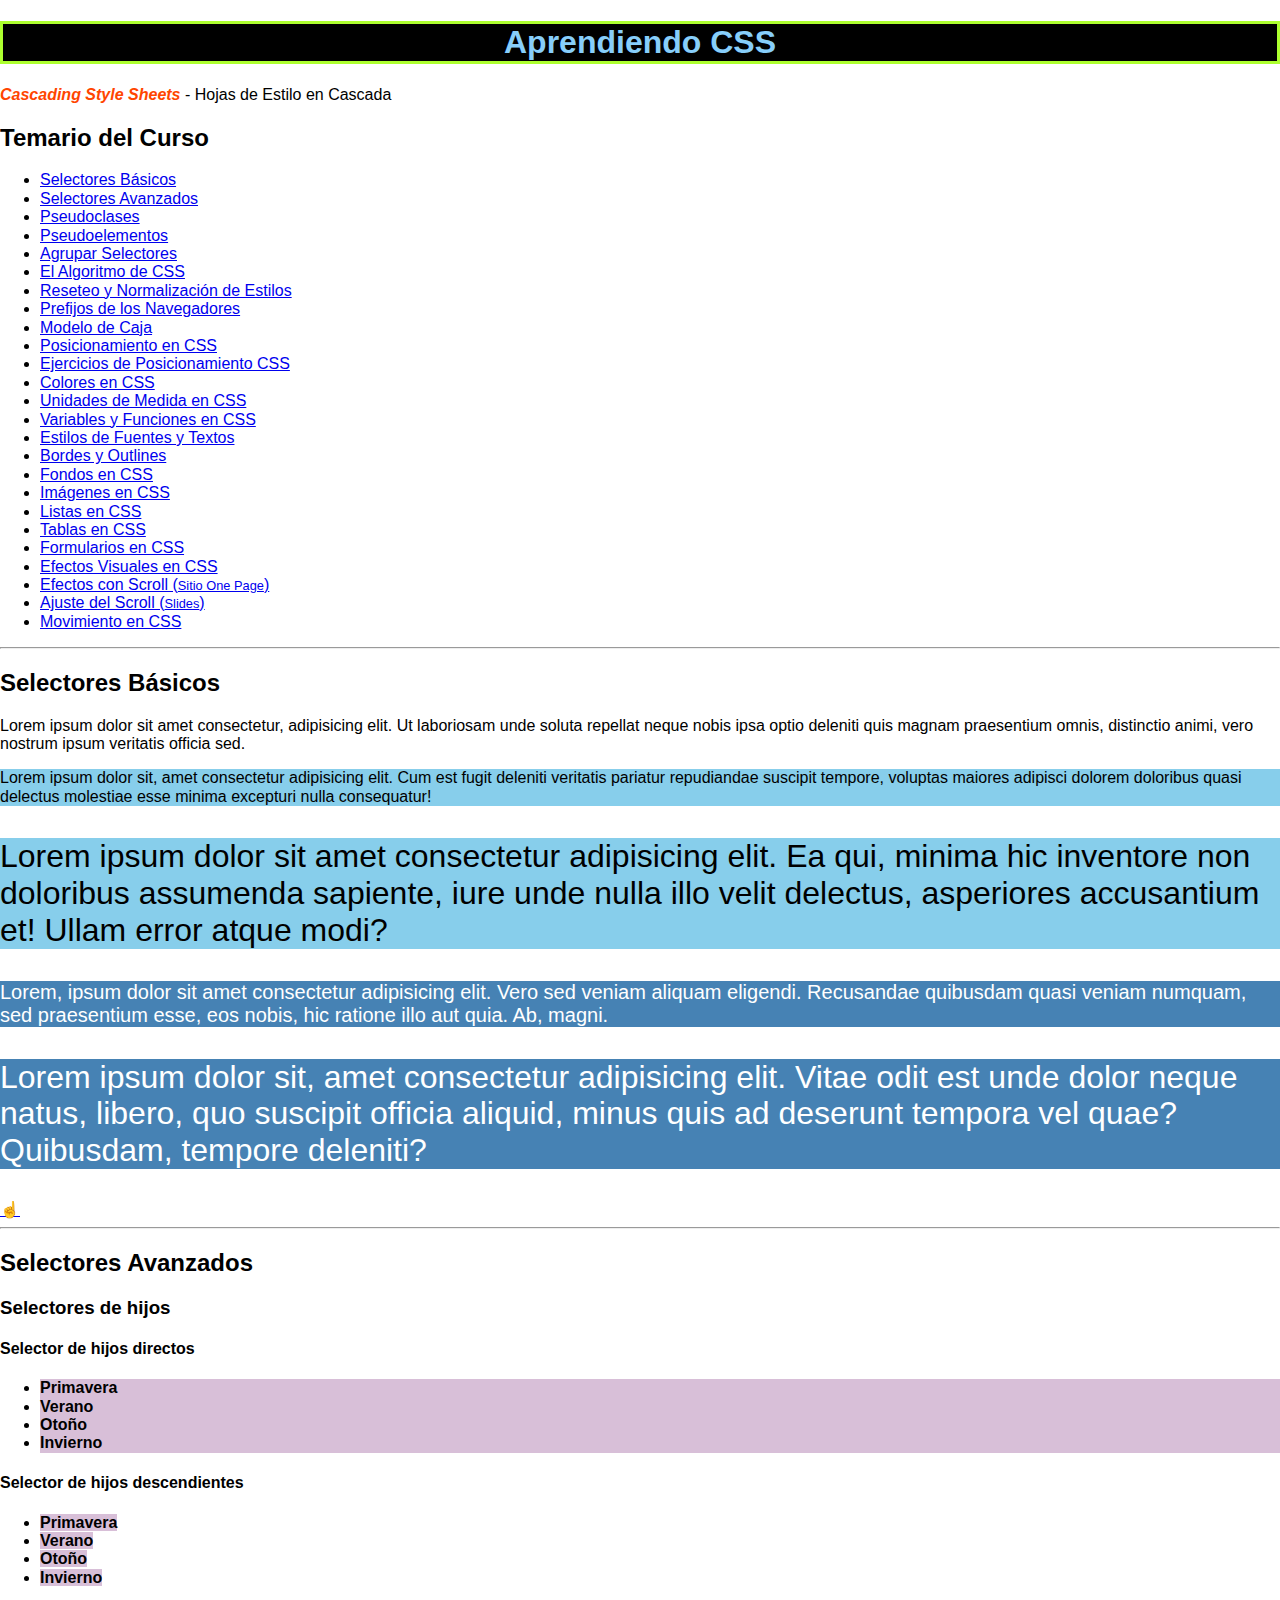
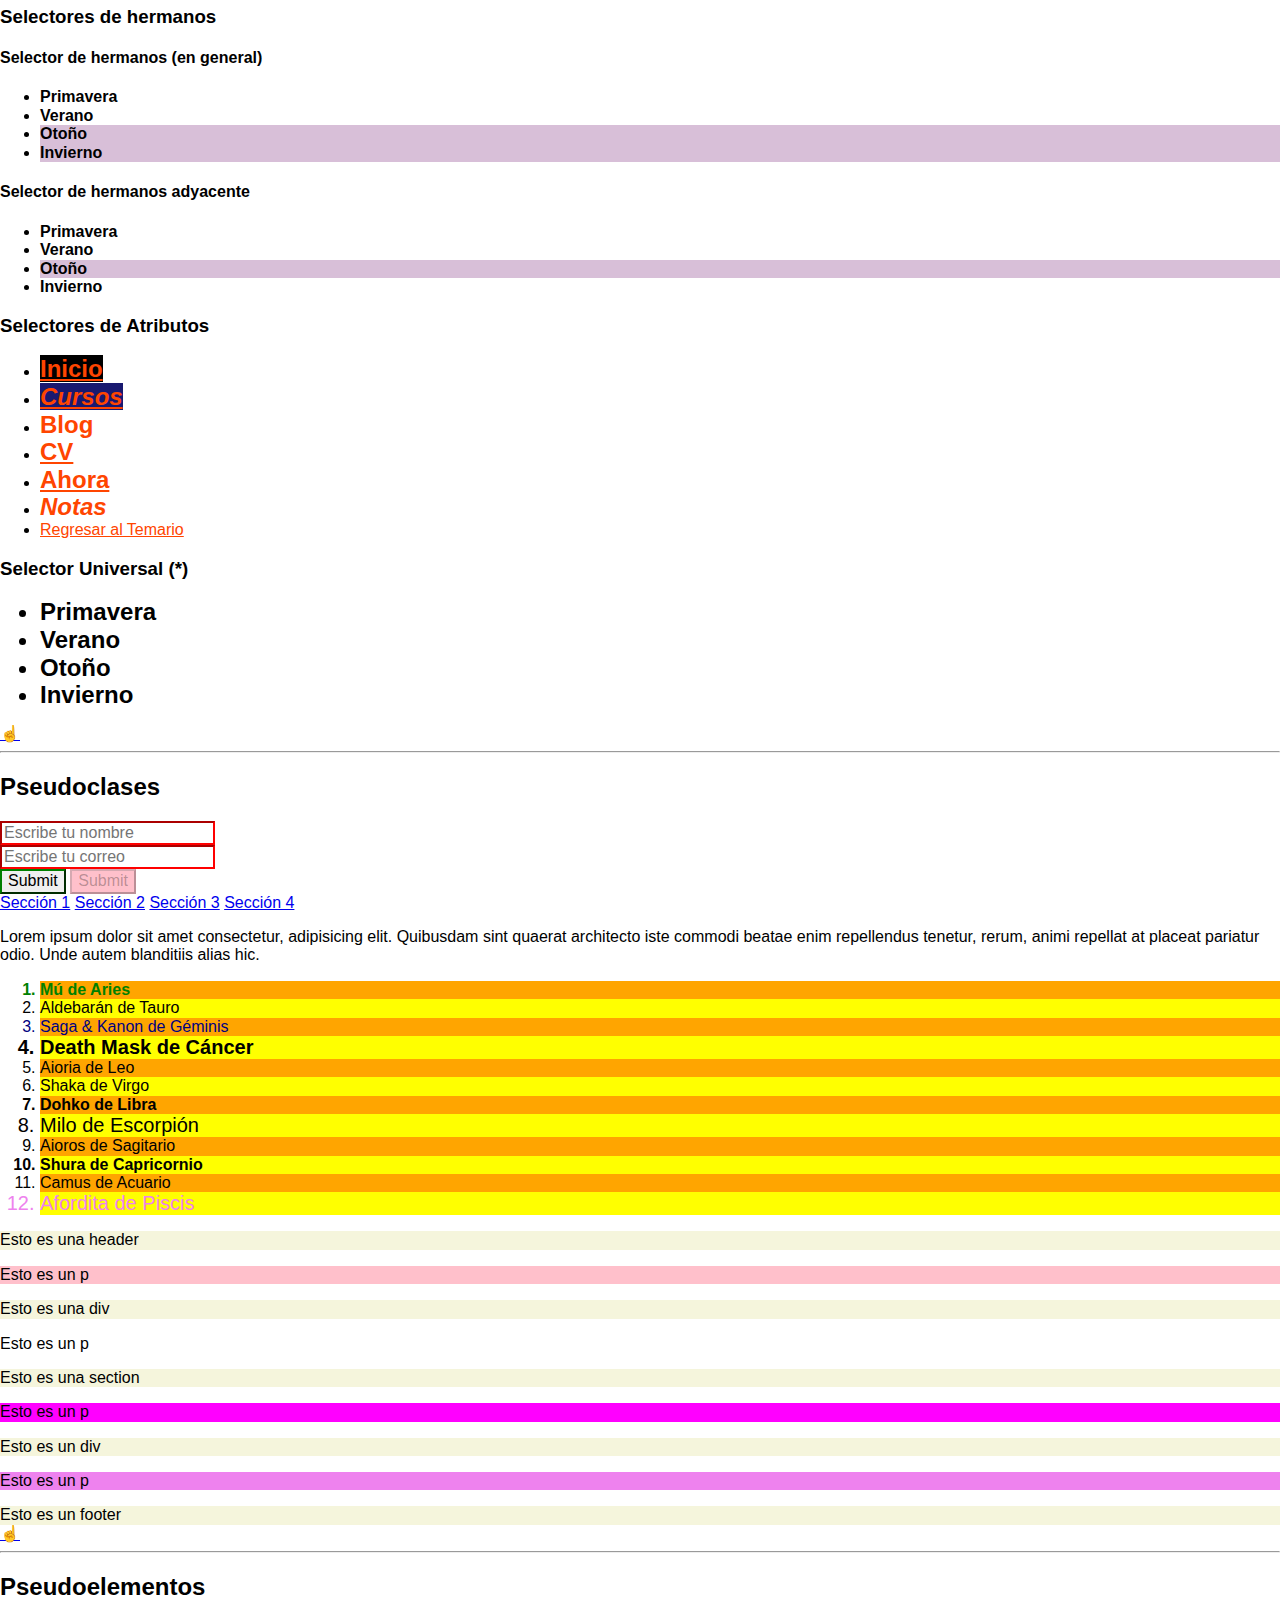
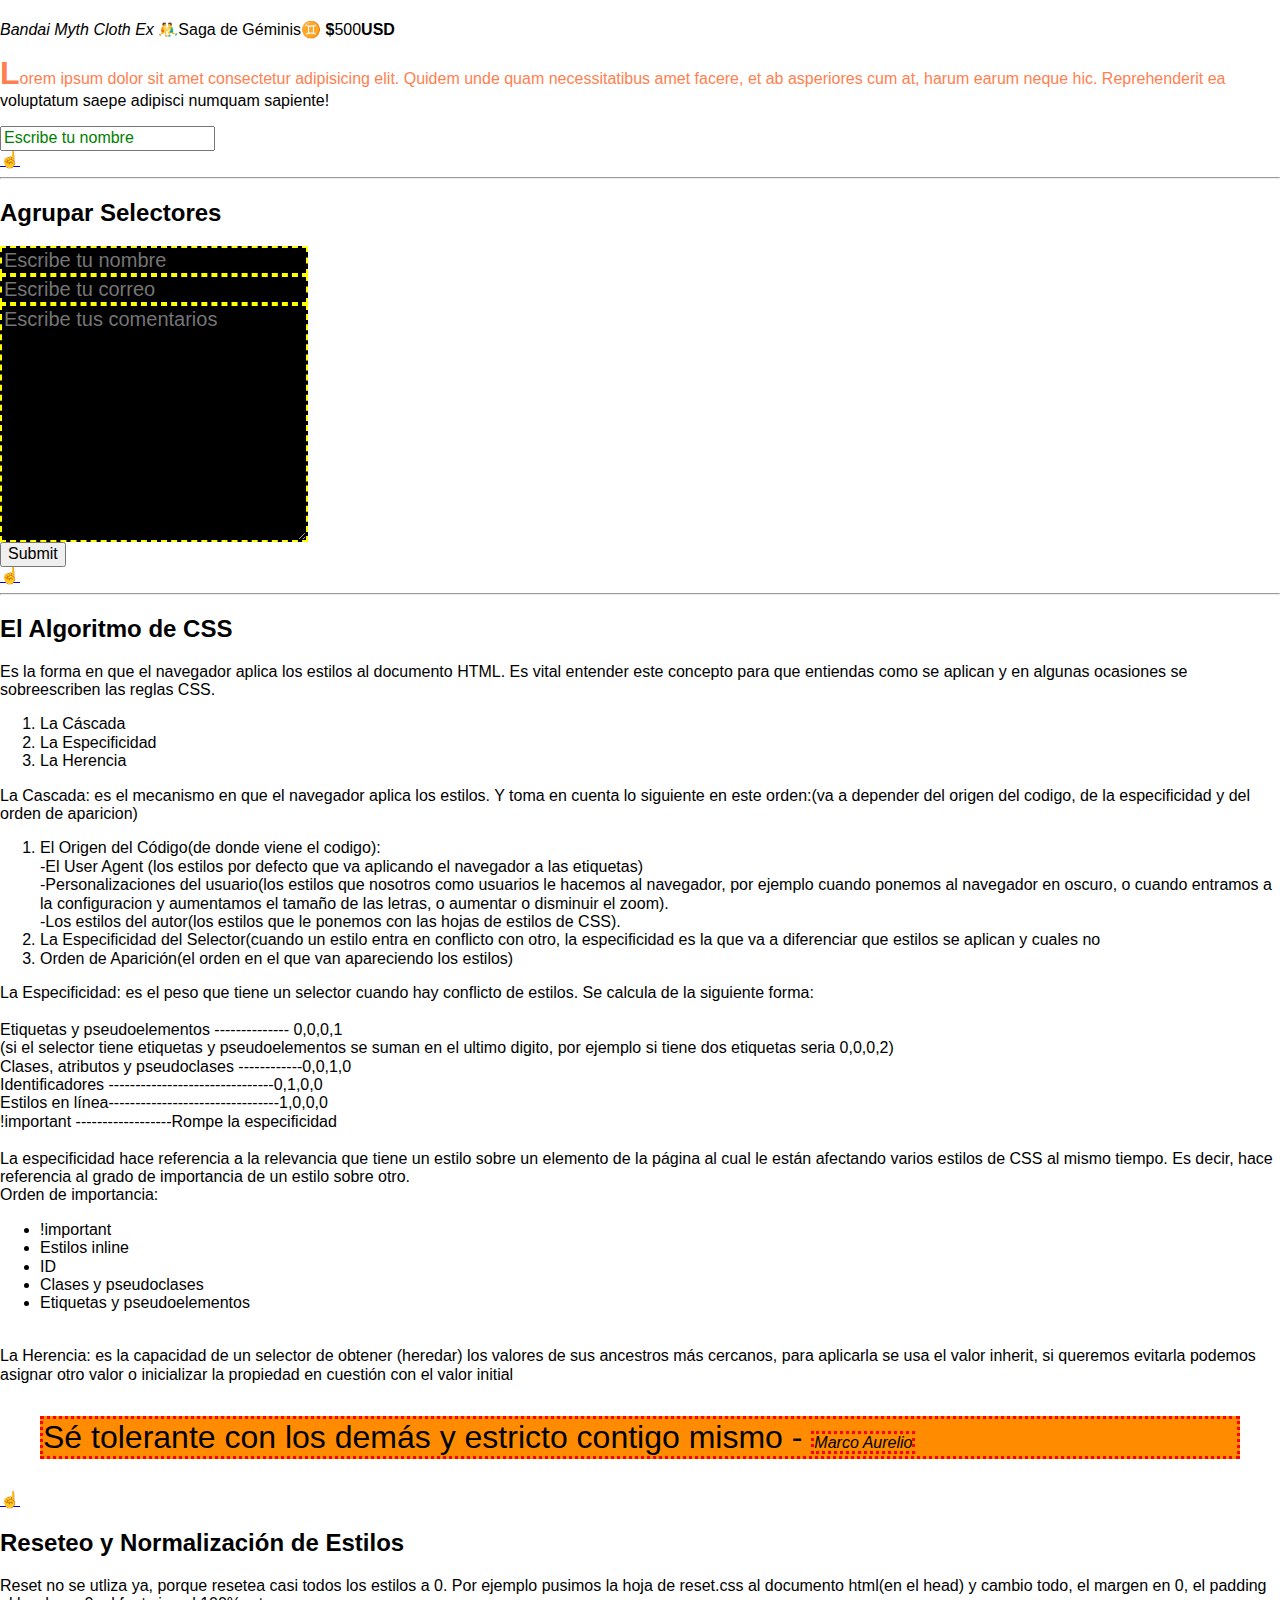
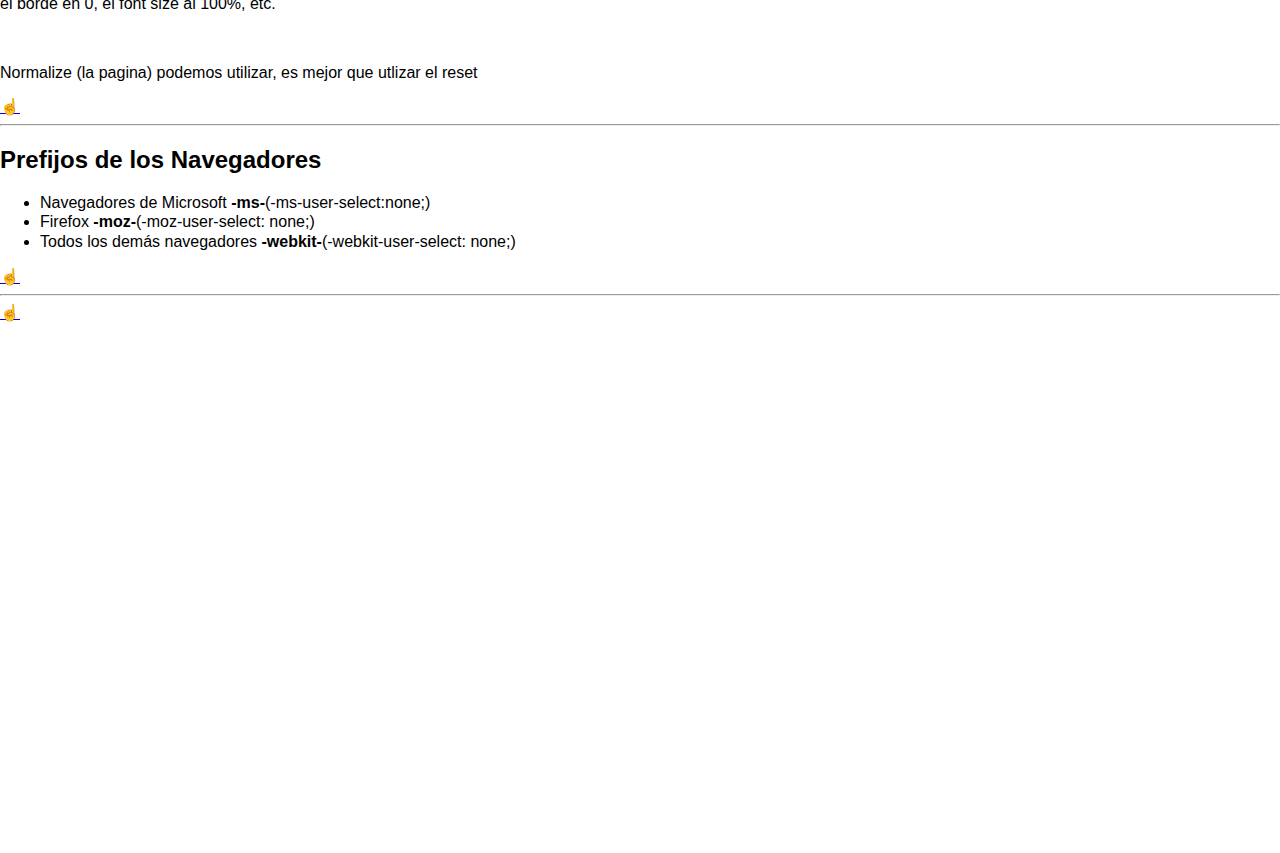
==== commit 83cc8093: "modi" ====
--- a/02-CursosCSS/index.html
+++ b/02-CursosCSS/index.html
@@ -274,6 +274,7 @@
   <article id="prefijos-navegadores">
     <h2>Prefijos de los Navegadores</h2>
     <ul>
+    
       <li>Navegadores de Microsoft <code><b>-ms-</b></code>(-ms-user-select:none;)</li>
       <li>Firefox <code><b>-moz-</b></code>(-moz-user-select: none;)</li>
       <li>Todos los demás navegadores <code><b>-webkit-</b></code>(-webkit-user-select: none;)</li>
--- a/02-CursosCSS/css/style.css
+++ b/02-CursosCSS/css/style.css
@@ -7,6 +7,7 @@
   atributo: valor;
   atributo-de-mas-dos-palabras: otro-valor;
 }
+
 */
 
 /* Son mala práctica por que son bloqueantes a la hora de que el navegador lee esta instrucción(el navegador cuando entramos lee todo el 'contenido' y al momento de leer el import se queda ahi hasta termine de leer el contenido de esa hoja para poder seguir leyendo el otro contenido)  */
